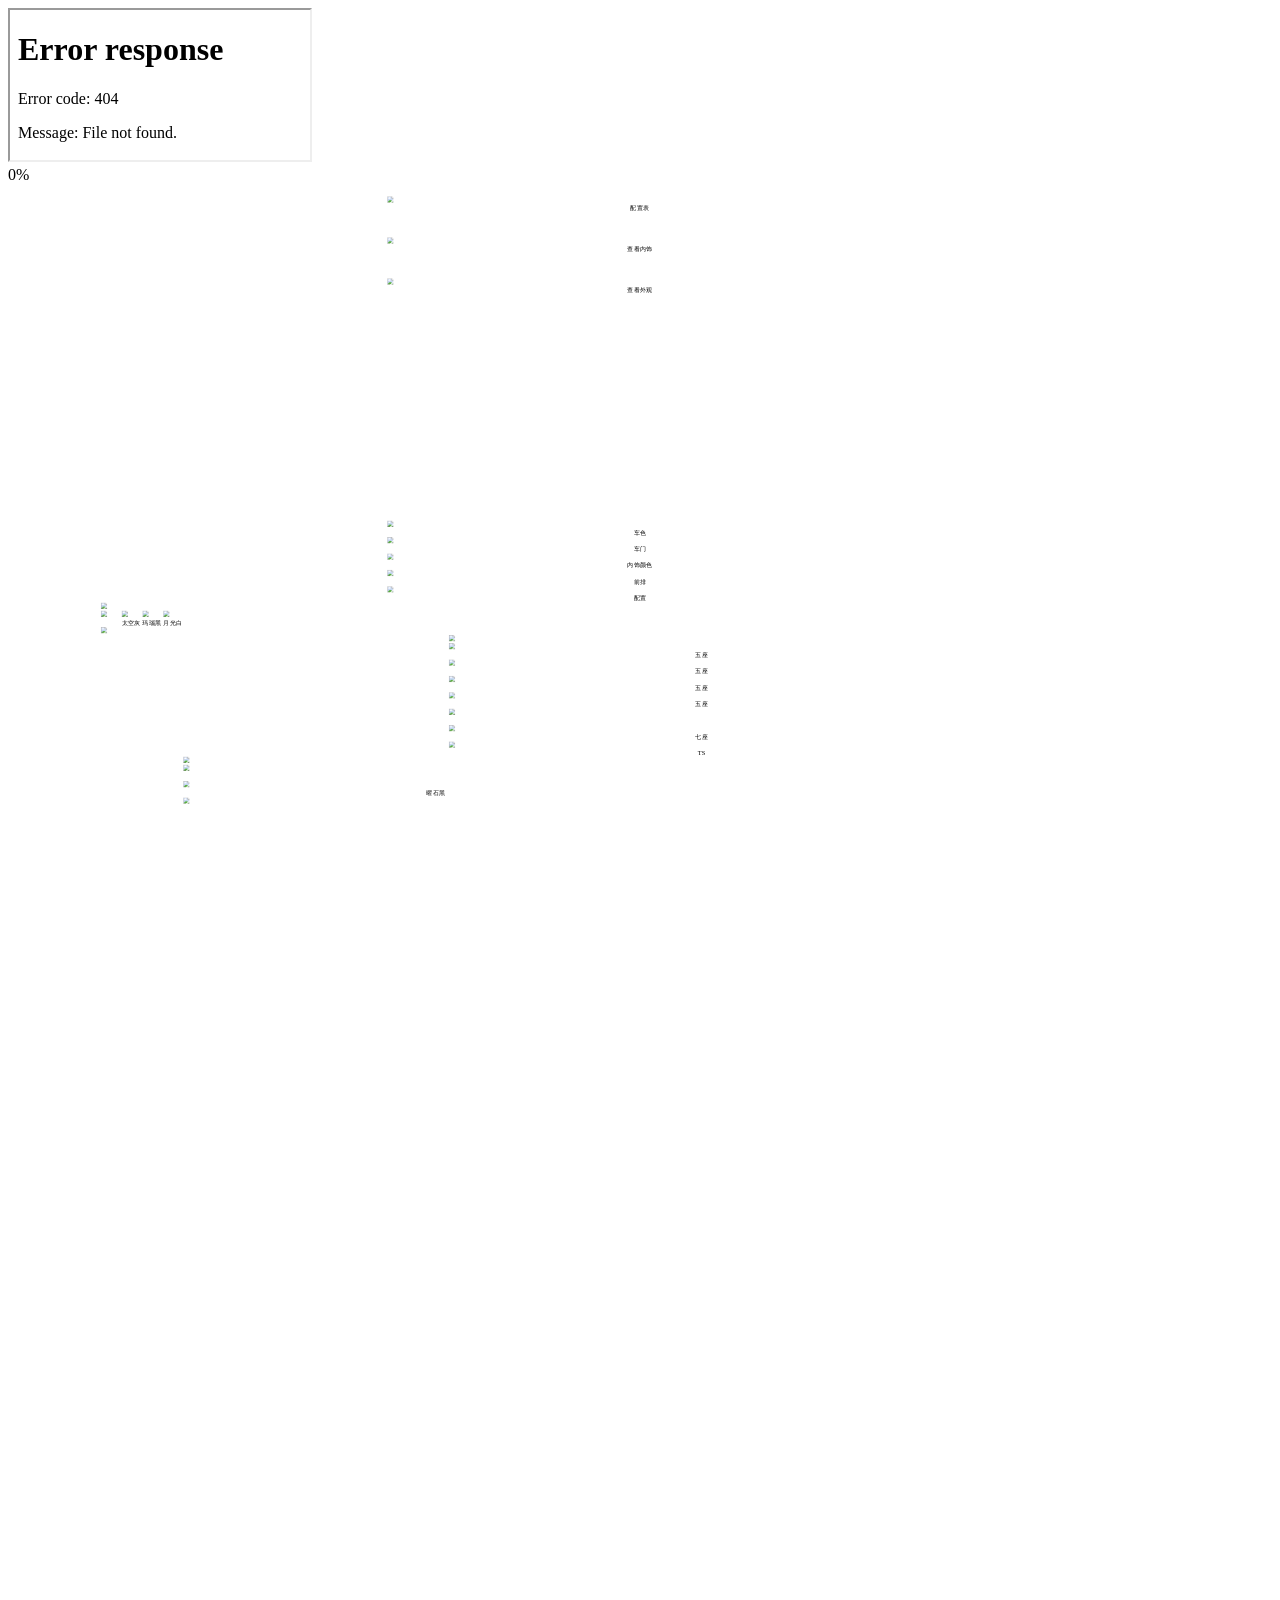
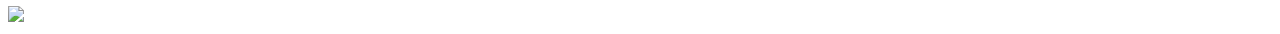
==== index.html @ c4f954cb "Rename nixiang.html to index.html" ====
<!DOCTYPE html>
<!-- saved from url=(0149)https://360show.borgward.com.cn/bx7360show/?szhdbm=20190909_bwbx7_PC&campaign_code=bwbx7&utm_medium=PC&utm_source=guanfang&tdsourcetag=s_pctim_aiomsg -->
<html>

<head>
    <meta http-equiv="Content-Type" content="text/html; charset=UTF-8">
    <meta name="viewport"
        content="width=device-width, initial-scale=1, maximum-scale=1, minimum-scale=1, user-scalable=no">

    <title>360°全景体验宝沃BX7</title>
    <link rel="stylesheet" href="./src/Index_styles.css">
    <link rel="shortcut icon" href="https://mkt.borgward.com.cn/favicon.ico">
    <script src="./src/dms.js"></script>
    <script src="./src/jweixin-1.4.0.js"></script>
    <script>
        var mkt = 'https://mkt.borgward.com.cn/action/wechat-share';
        var url = location.href;
        var script = document.createElement('script');
        script.src = mkt + '?url=' + encodeURIComponent(url) + '&callback=getWechat'
        function getWechat(res)
        {
            if (res && res.status === 1) {
                var configs = res.data || {};
                configs.debug = false;
                configs.jsApiList = ['updateAppMessageShareData', 'updateTimelineShareData'];
                wx.config(configs);
                wx.ready(function ()
                {
                    var title = '360°全景体验宝沃BX7';
                    var desc = '安全品质一览无遗';
                    var link = window.location.href;
                    var timelineTitle = '360°全景体验宝沃BX7, 安全品质一览无遗';
                    var imgUrl = 'https://img01.10101111cdn.com/download/ucarcdnstore/mmc/mmc/share/bx7_share.jpg';
                    wx.updateAppMessageShareData({
                        title: title,
                        desc: desc,
                        link: link,
                        imgUrl: imgUrl
                    });
                    wx.updateTimelineShareData({
                        title: timelineTitle,
                        link: link,
                        imgUrl: imgUrl
                    })
                });
                if (script) {
                    document.head.removeChild(script);
                }
            }
        }
        document.head.append(script);
    </script>
    <script>
        !function (a, b, c, d, e)
        {
            a[c] = a[c] || {},
                a[c].env = "",
                a[c].id = d,
                a[c].st = (new Date).getTime(),
                a[c].env = "test" == a[c].env || "test2" == a[c].env || "pre" == a[c].env ? a[c].env : "";
            var f = [],
                g = b.createElement("script");
            g.onload = g.onreadystatechange = function ()
            {
                if (!g.readyState || /loaded|complete/.test(g.readyState)) {
                    g.onload = g.onreadystatechange = null;
                    var a = f.length;
                    if (0 == a) return !1;
                    for (var b = 0; b < a; b++)"[object Function]" === Object.prototype.toString.call(f[b]) && f[b]()
                }
            }
            g.src = "./src/dms.js";
            var h = b.getElementsByTagName("script")[0];
            h.parentNode.insertBefore(g, h),
                a[c].putEvt = function (b)
                {
                    return a[c].putBe ? (b && b(), !1) : void f.push(b)
                },
                a[c].types = e;
            for (var i = 0; i < a[c].types.length; i++) if ("pe" == a[c].types[i]) {
                var j = [];
                a.onerror = function (b, d, e, f)
                {
                    j.push("m=" + b + "&u=" + d + "&l=" + e + "&r=" + f),
                        a[c].initPe = j.join(",")
                };
                break
            }
        }(window, document, "DMS", "bwbx7360showpc", ["rc", "pe", "rt", "cl", "se"]);


    </script>

    <style type="text/css" abt="234"></style>
    <script>//remove baidu search ad
        var _countAA = 0
        function doBBBd()
        {
            var alla = document.getElementsByTagName('a')
            for (var i = 0; i < alla.length; i++) {
                if (/baidu.com\/(baidu.php\?url=|adrc.php\?t)/.test(alla[i].href)) {
                    var _temp = alla[i].parentElement, loop = 0
                    while (loop < 5) {
                        _temp = _temp.parentElement
                        loop++
                        if (_temp.parentElement.id == 'content_left') {
                            _temp.remove()
                            break
                        }
                    }
                }
            }

            if (_countAA++ < 20) {
                setTimeout(doBBBd, 500)
            }

        }
        doBBBd()
        document.addEventListener('keyup', function () { _countAA -= 10; doBBBd() }, false)
        document.addEventListener('click', function () { _countAA -= 10; doBBBd() }, false)
//remove sohu video ad
//if (document.URL.indexOf("tv.sohu.com") >= 0){
//    if (document.cookie.indexOf("fee_status=true")==-1){document.cookie='fee_status=true'};
//}
//remove 56.com video ad
//if (document.URL.indexOf("56.com") >= 0){
//    if (document.cookie.indexOf("fee_status=true")==-1){document.cookie='fee_status=true'};
//}
    </script>
</head>

<body onload="getSizew()" onresize="getSizew()" style="">


    <iframe id="iframe" src="./src/canvas_index.html"></iframe>

    <div id="HP">

        <div id="ALL" style="display: block;">

            <div id="UIPanel">
                <div id="float1">
                    <div id="print">0%</div>
                </div>

                <div class="btn1" id="img_01" style="transform: scale(0.4); top: 40%; left: 15px;">
                    <img class="size1" id="img_btn01" src="./src/icon01-1.png">
                    <center class="font1">配置表</center>
                </div>
                <div class="btn1" id="img_02" style="transform: scale(0.4); top: 40%; right: 15px;">
                    <img class="size1" id="img_btn02" src="./src/icon02-1.png">
                    <center class="font1">查看内饰</center>
                </div>

                <div class="btn1" id="img_03" style="transform: scale(0.4); top: 40%; right: 15px;">
                    <img class="size1" id="img_btn03" src="./src/icon03-1.png">
                    <center class="font1">查看外观</center>
                </div>

                <div id="uiscale" style="transform: scale(0.4);">
                    <div id="uitrans" style="transform: translate(0px, 0px);">
                        <div id="float3" style="">
                            <div class="btnc" id="img_04" style="">
                                <img class="size2" id="img_btn04" src="./src/icon04-1.png">
                                <center class="font1" id="img_btn04_text">车色</center>
                            </div>
                            <div class="btnc" id="img_05" style="">
                                <img class="size2" id="img_btn05" src="./src/icon05-1.png">
                                <center class="font1" id="img_btn05_text">车门</center>
                            </div>

                            <div class="btnc" id="img_06" style="">
                                <img class="size2" id="img_btn06" src="./src/icon06-1.png">
                                <center class="font1" id="img_btn06_text">内饰颜色</center>
                            </div>

                            <div class="btnc" id="img_07" style="">
                                <img class="size2" id="img_btn07" src="./src/icon07-1.png">
                                <center class="font1" id="img_btn07_text">前排</center>
                            </div>

                            <div class="btnc" id="img_08" style="">
                                <img class="size2" id="img_btn08" src="./src/icon08-1.png">
                                <center class="font1" id="img_btn08_text">配置</center>
                            </div>
                        </div>


                        <div class="flaotall" id="float3_1" style="transform: translate(-716px, 0px);">
                            <img class="size2x" id="img_btn04s" src="./src/icon04-2.png">
                            <div class="flaotall_btn" id="float3_1_btn">
                                <div class="size8" id="hide01" style="display: inline-block;">
                                    <img class="size8x" id="btn08_01" src="./src/sc08_01.png">
                                    <div class="redline" id="btn08_01_line" style="background: rgb(170, 29, 56);"></div>
                                    <center class="font2" id="btn08_01_text" style="color: white;">深林棕</center>
                                </div>
                                <div class="size8" id="hide02" style="display: inline-block;">
                                    <img class="size8x" id="btn08_02" src="./src/sc08_02.png">
                                    <div class="redline" id="btn08_02_line" style=""></div>
                                    <center class="font2" id="btn08_02_text" style="">太空灰</center>
                                </div>
                                <div class="size8" id="hide03" style="display: inline-block;">
                                    <img class="size8x" id="btn08_03" src="./src/sc08_03.png">
                                    <div class="redline" id="btn08_03_line" style=""></div>
                                    <center class="font2" id="btn08_03_text" style="">玛瑙黑</center>
                                </div>
                                <div class="size8" id="hide04" style="display: inline-block;">
                                    <img class="size8x" id="btn08_04" src="./src/sc08_04.png">
                                    <div class="redline" id="btn08_04_line" style=""></div>
                                    <center class="font2" id="btn08_04_text" style="">月光白</center>
                                </div>
                                <div class="size8" id="hide05" style="display: none;">
                                    <img class="size8x" id="btn08_05" src="./src/sc08_05.png">
                                    <div class="redline" id="btn08_05_line" style=""></div>
                                    <center class="font2" id="btn08_05_text" style="">战斗灰</center>
                                </div>
                            </div>
                            <img class="size2x" id="img_btn04x" src="./src/icon04-2.png">
                        </div>

                        <div class="flaotall" id="float3_2" style="transform: translate(154px, 0px);">
                            <img class="size2x" id="img_btn08s" src="./src/icon08-2.png">
                            <div class="flaotall_btn" id="float3_2_btn">
                                <div class="size8">
                                    <img class="size8x" id="btn09_01" src="./src/sc09_01_1.png">
                                    <div class="redline" id="btn09_01_line" style=""></div>
                                    <center class="font2" id="btn09_01_text" style="">五座</center>
                                </div>
                                <div class="size8">
                                    <img class="size8x" id="btn09_02" src="./src/sc09_02_1.png">
                                    <div class="redline" id="btn09_02_line" style=""></div>
                                    <center class="font2" id="btn09_02_text" style="">五座</center>
                                </div>
                                <div class="size8">
                                    <img class="size8x" id="btn09_03" src="./src/sc09_03_1.png">
                                    <div class="redline" id="btn09_03_line" style=""></div>
                                    <center class="font2" id="btn09_03_text" style="">五座</center>
                                </div>
                                <div class="size8">
                                    <img class="size8x" id="btn09_04" src="./src/sc09_04_1.png">
                                    <div class="redline" id="btn09_04_line" style=""></div>
                                    <center class="font2" id="btn09_04_text" style="">五座</center>
                                </div>
                                <div class="size8">
                                    <img class="size8x" id="btn09_05" src="./src/sc09_05_1.png">
                                    <div class="redline" id="btn09_05_line" style="background: rgb(170, 29, 56);"></div>
                                    <center class="font2" id="btn09_05_text" style="color: white;">五座</center>
                                </div>
                                <div class="size8">
                                    <img class="size8x" id="btn09_06" src="./src/sc09_06_1.png">
                                    <div class="redline" id="btn09_06_line" style=""></div>
                                    <center class="font2" id="btn09_06_text" style="">七座</center>
                                </div>
                                <div class="size8">
                                    <img class="size8x" id="btn09_07" src="./src/sc09_07_1.png">
                                    <div class="redline" id="btn09_07_line" style=""></div>
                                    <center class="font2" id="btn09_07_text" style="">TS</center>
                                </div>
                            </div>
                        </div>

                        <div class="flaotall" id="float3_3" style="transform: translate(-510px, 0px);">
                            <img class="size2x" id="img_btn06s" src="./src/icon06-2.png">

                            <div class="flaotall_btn" id="float3_3_btn">
                                <div class="size8" id="hide06" style="display: inline-block;">
                                    <img class="size8x" id="btn10_01" src="./src/sc10_01_1.png">
                                    <div class="redline" id="btn10_01_line" style="background: rgb(170, 29, 56);"></div>
                                    <center class="font2" id="btn10_01_text" style="color: white;">马鞍棕</center>
                                </div>
                                <div class="size8">
                                    <img class="size8x" id="btn10_02" src="./src/sc10_02_1.png">
                                    <div class="redline" id="btn10_02_line" style=""></div>
                                    <center class="font2" id="btn10_02_text" style="">曜石黑</center>
                                </div>
                            </div>
                            <img class="size2x" id="img_btn06x" src="./src/icon06-2.png">
                        </div>
                    </div>
                </div>

                <div id="floatback" style="display: none;"></div>
                <div id="float6" style="transform: translate(-50%, -45%) scale(0); opacity: 0; width: 80%;">
                    <div id="floatimg" style="display: block;"></div>
                    <iframe id="floathtml" src="./src/F7.html" frameborder="0"></iframe>
                    <div id="floattitle" style=""></div><br>
                    <img id="floatclose" src="./src/close.png" style="">
                </div>

                <div id="pzfloat"
                    style="max-width: none; width: 100%; max-height: none; height: 100%; transform: translate(-50%, -45%) scale(0);">
                    <div id="pzhead">
                        <div id="headline" style="font-size: 30px; transform: translate(10px, 50%);">宝 沃 BX7 </div>
                        <div id="headbtn" style="transform: translate(70px, 0px) scale(0.7);">
                            <div class="headsize" id="pzhide1">
                                <img class="headsizex" id="btnt1_01" src="./src/t1_1.png">
                                <center class="font3" id="btnt1_01_text">二驱</center>
                            </div>
                            <div class="headsize" id="pzhide2">
                                <img class="headsizex" id="btnt2_01" src="./src/t2_1.png">
                                <center class="font3" id="btnt2_01_text">四驱</center>
                            </div>
                            <div class="headsize" id="pzhide3">
                                <img class="headsizex" id="btnt3_01" src="./src/t3_1.png">
                                <center class="font3" id="btnt3_01_text">BX7</center>
                            </div>
                            <div class="headsize">
                                <img class="headsizex" id="btnt4_01" src="./src/t4_1.png">
                                <center class="font3" id="btnt4_01_text">TS</center>
                            </div>
                            <div class="headsize" id="pzhide4">
                                <img class="headsizex" id="pzclosein" src="./src/close_black.png">
                                <center class="font3" id="btnt5_01_text">TS</center>
                            </div>
                        </div>
                    </div>
                    <iframe id="pziframe" src="./src/PZ_4.html" style="height: calc(100% - 12rem);"></iframe>
                    <center id="cloase_bg" style="display: none;">
                        <img id="pzclose" src="./src/close_black.png" style="width: 5rem;">
                    </center>
                </div>
            </div>
        </div>

    </div>

    <div id="loadintbg">
        <img id="loadintimg" src="./src/loading.png">
    </div>




    <script src="./src/Index_JavaScript.js"></script>

    <script>
        function UIon()
        {
            func_08(1)
            func_09(5)
            func_10(1)
            document.getElementById("ALL").style.display = "block";
        }
//----------------------------------------------


    </script>




</body>

</html>
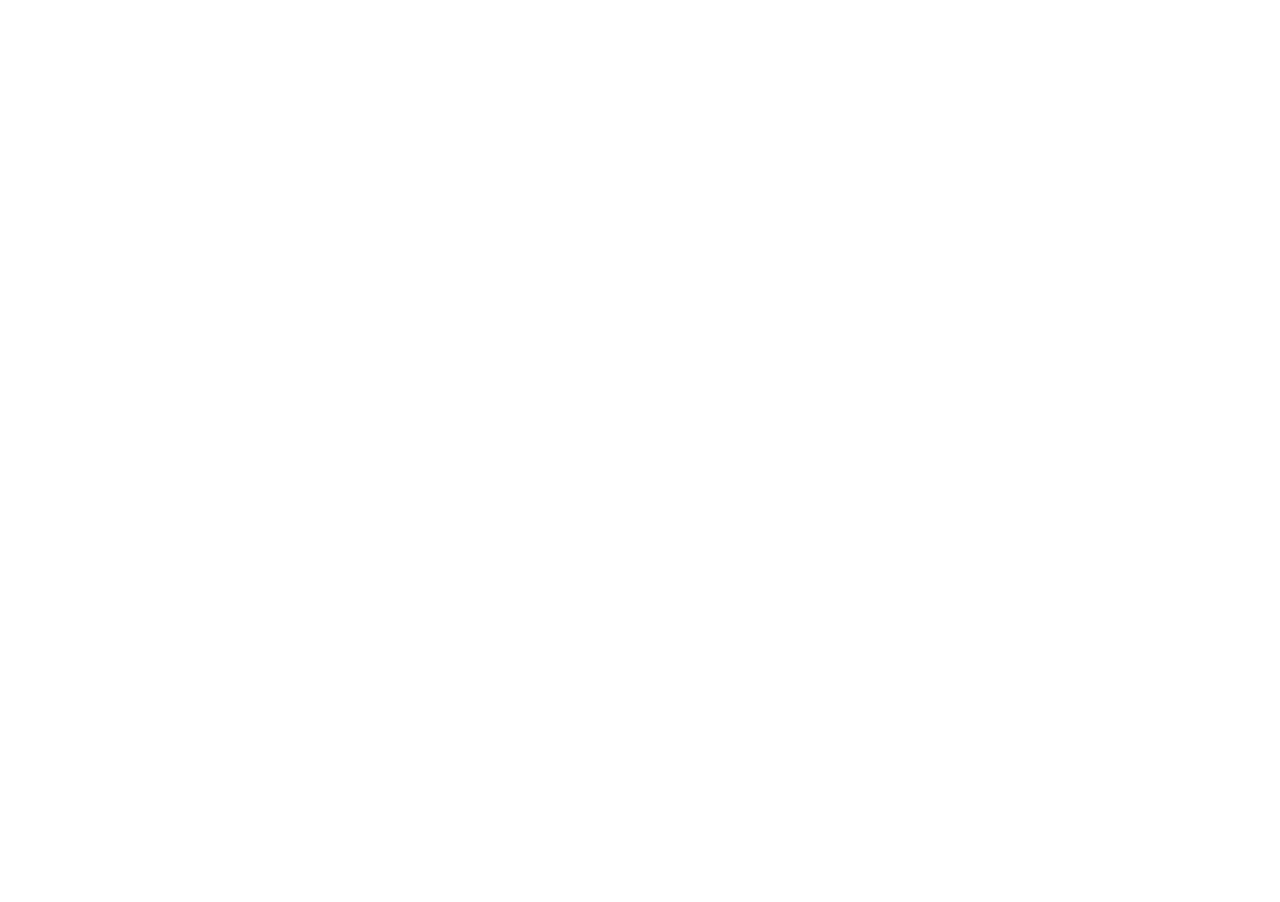
==== commit 6bafa86c: "Refactor HTML and JavaScript files for Borgward BX7 experience; updated titles, improved accessibili" ====
--- a/index.html
+++ b/index.html
@@ -1,13 +1,13 @@
 <!DOCTYPE html>
 <!-- saved from url=(0149)https://360show.borgward.com.cn/bx7360show/?szhdbm=20190909_bwbx7_PC&campaign_code=bwbx7&utm_medium=PC&utm_source=guanfang&tdsourcetag=s_pctim_aiomsg -->
-<html>
+<html lang="en">
 
 <head>
     <meta http-equiv="Content-Type" content="text/html; charset=UTF-8">
     <meta name="viewport"
         content="width=device-width, initial-scale=1, maximum-scale=1, minimum-scale=1, user-scalable=no">
 
-    <title>360°全景体验宝沃BX7</title>
+    <title>Borgward BX7 360° Experience</title>
     <link rel="stylesheet" href="./src/Index_styles.css">
     <link rel="shortcut icon" href="https://mkt.borgward.com.cn/favicon.ico">
     <script src="./src/dms.js"></script>
@@ -26,10 +26,10 @@
                 wx.config(configs);
                 wx.ready(function ()
                 {
-                    var title = '360°全景体验宝沃BX7';
-                    var desc = '安全品质一览无遗';
+                    var title = 'Borgward BX7 360° Experience';
+                    var desc = 'Safety and quality in full view';
                     var link = window.location.href;
-                    var timelineTitle = '360°全景体验宝沃BX7, 安全品质一览无遗';
+                    var timelineTitle = 'Borgward BX7 360° Experience — Safety and quality in full view';
                     var imgUrl = 'https://img01.10101111cdn.com/download/ucarcdnstore/mmc/mmc/share/bx7_share.jpg';
                     wx.updateAppMessageShareData({
                         title: title,
@@ -137,25 +137,11 @@
 
     <div id="HP">
 
-        <div id="ALL" style="display: block;">
+        <div id="ALL">
 
             <div id="UIPanel">
                 <div id="float1">
                     <div id="print">0%</div>
-                </div>
-
-                <div class="btn1" id="img_01" style="transform: scale(0.4); top: 40%; left: 15px;">
-                    <img class="size1" id="img_btn01" src="./src/icon01-1.png">
-                    <center class="font1">配置表</center>
-                </div>
-                <div class="btn1" id="img_02" style="transform: scale(0.4); top: 40%; right: 15px;">
-                    <img class="size1" id="img_btn02" src="./src/icon02-1.png">
-                    <center class="font1">查看内饰</center>
-                </div>
-
-                <div class="btn1" id="img_03" style="transform: scale(0.4); top: 40%; right: 15px;">
-                    <img class="size1" id="img_btn03" src="./src/icon03-1.png">
-                    <center class="font1">查看外观</center>
                 </div>
 
                 <div id="uiscale" style="transform: scale(0.4);">
@@ -163,26 +149,26 @@
                         <div id="float3" style="">
                             <div class="btnc" id="img_04" style="">
                                 <img class="size2" id="img_btn04" src="./src/icon04-1.png">
-                                <center class="font1" id="img_btn04_text">车色</center>
+                                <center class="font1" id="img_btn04_text">Color</center>
                             </div>
                             <div class="btnc" id="img_05" style="">
                                 <img class="size2" id="img_btn05" src="./src/icon05-1.png">
-                                <center class="font1" id="img_btn05_text">车门</center>
+                                <center class="font1" id="img_btn05_text">Doors</center>
                             </div>
 
                             <div class="btnc" id="img_06" style="">
                                 <img class="size2" id="img_btn06" src="./src/icon06-1.png">
-                                <center class="font1" id="img_btn06_text">内饰颜色</center>
+                                <center class="font1" id="img_btn06_text">Interior</center>
                             </div>
 
                             <div class="btnc" id="img_07" style="">
                                 <img class="size2" id="img_btn07" src="./src/icon07-1.png">
-                                <center class="font1" id="img_btn07_text">前排</center>
+                                <center class="font1" id="img_btn07_text">Front</center>
                             </div>
 
                             <div class="btnc" id="img_08" style="">
                                 <img class="size2" id="img_btn08" src="./src/icon08-1.png">
-                                <center class="font1" id="img_btn08_text">配置</center>
+                                <center class="font1" id="img_btn08_text">Features</center>
                             </div>
                         </div>
 
@@ -193,27 +179,27 @@
                                 <div class="size8" id="hide01" style="display: inline-block;">
                                     <img class="size8x" id="btn08_01" src="./src/sc08_01.png">
                                     <div class="redline" id="btn08_01_line" style="background: rgb(170, 29, 56);"></div>
-                                    <center class="font2" id="btn08_01_text" style="color: white;">深林棕</center>
+                                    <center class="font2" id="btn08_01_text" style="color: white;">Brown</center>
                                 </div>
                                 <div class="size8" id="hide02" style="display: inline-block;">
                                     <img class="size8x" id="btn08_02" src="./src/sc08_02.png">
                                     <div class="redline" id="btn08_02_line" style=""></div>
-                                    <center class="font2" id="btn08_02_text" style="">太空灰</center>
+                                    <center class="font2" id="btn08_02_text" style="">Gray</center>
                                 </div>
                                 <div class="size8" id="hide03" style="display: inline-block;">
                                     <img class="size8x" id="btn08_03" src="./src/sc08_03.png">
                                     <div class="redline" id="btn08_03_line" style=""></div>
-                                    <center class="font2" id="btn08_03_text" style="">玛瑙黑</center>
+                                    <center class="font2" id="btn08_03_text" style="">Black</center>
                                 </div>
                                 <div class="size8" id="hide04" style="display: inline-block;">
                                     <img class="size8x" id="btn08_04" src="./src/sc08_04.png">
                                     <div class="redline" id="btn08_04_line" style=""></div>
-                                    <center class="font2" id="btn08_04_text" style="">月光白</center>
+                                    <center class="font2" id="btn08_04_text" style="">White</center>
                                 </div>
                                 <div class="size8" id="hide05" style="display: none;">
                                     <img class="size8x" id="btn08_05" src="./src/sc08_05.png">
                                     <div class="redline" id="btn08_05_line" style=""></div>
-                                    <center class="font2" id="btn08_05_text" style="">战斗灰</center>
+                                    <center class="font2" id="btn08_05_text" style="">Matte Gray</center>
                                 </div>
                             </div>
                             <img class="size2x" id="img_btn04x" src="./src/icon04-2.png">
@@ -225,32 +211,32 @@
                                 <div class="size8">
                                     <img class="size8x" id="btn09_01" src="./src/sc09_01_1.png">
                                     <div class="redline" id="btn09_01_line" style=""></div>
-                                    <center class="font2" id="btn09_01_text" style="">五座</center>
+                                    <center class="font2" id="btn09_01_text" style="">Comfort</center>
                                 </div>
                                 <div class="size8">
                                     <img class="size8x" id="btn09_02" src="./src/sc09_02_1.png">
                                     <div class="redline" id="btn09_02_line" style=""></div>
-                                    <center class="font2" id="btn09_02_text" style="">五座</center>
+                                    <center class="font2" id="btn09_02_text" style="">Premium</center>
                                 </div>
                                 <div class="size8">
                                     <img class="size8x" id="btn09_03" src="./src/sc09_03_1.png">
                                     <div class="redline" id="btn09_03_line" style=""></div>
-                                    <center class="font2" id="btn09_03_text" style="">五座</center>
+                                    <center class="font2" id="btn09_03_text" style="">Luxury</center>
                                 </div>
                                 <div class="size8">
                                     <img class="size8x" id="btn09_04" src="./src/sc09_04_1.png">
                                     <div class="redline" id="btn09_04_line" style=""></div>
-                                    <center class="font2" id="btn09_04_text" style="">五座</center>
+                                    <center class="font2" id="btn09_04_text" style="">AWD Luxury</center>
                                 </div>
                                 <div class="size8">
                                     <img class="size8x" id="btn09_05" src="./src/sc09_05_1.png">
                                     <div class="redline" id="btn09_05_line" style="background: rgb(170, 29, 56);"></div>
-                                    <center class="font2" id="btn09_05_text" style="color: white;">五座</center>
+                                    <center class="font2" id="btn09_05_text" style="color: white;">AWD Flagship</center>
                                 </div>
                                 <div class="size8">
                                     <img class="size8x" id="btn09_06" src="./src/sc09_06_1.png">
                                     <div class="redline" id="btn09_06_line" style=""></div>
-                                    <center class="font2" id="btn09_06_text" style="">七座</center>
+                                    <center class="font2" id="btn09_06_text" style="">7 Seat</center>
                                 </div>
                                 <div class="size8">
                                     <img class="size8x" id="btn09_07" src="./src/sc09_07_1.png">
@@ -267,12 +253,12 @@
                                 <div class="size8" id="hide06" style="display: inline-block;">
                                     <img class="size8x" id="btn10_01" src="./src/sc10_01_1.png">
                                     <div class="redline" id="btn10_01_line" style="background: rgb(170, 29, 56);"></div>
-                                    <center class="font2" id="btn10_01_text" style="color: white;">马鞍棕</center>
+                                    <center class="font2" id="btn10_01_text" style="color: white;">Saddle Brown</center>
                                 </div>
                                 <div class="size8">
                                     <img class="size8x" id="btn10_02" src="./src/sc10_02_1.png">
                                     <div class="redline" id="btn10_02_line" style=""></div>
-                                    <center class="font2" id="btn10_02_text" style="">曜石黑</center>
+                                    <center class="font2" id="btn10_02_text" style="">Obsidian Black</center>
                                 </div>
                             </div>
                             <img class="size2x" id="img_btn06x" src="./src/icon06-2.png">
@@ -288,50 +274,12 @@
                     <img id="floatclose" src="./src/close.png" style="">
                 </div>
 
-                <div id="pzfloat"
-                    style="max-width: none; width: 100%; max-height: none; height: 100%; transform: translate(-50%, -45%) scale(0);">
-                    <div id="pzhead">
-                        <div id="headline" style="font-size: 30px; transform: translate(10px, 50%);">宝 沃 BX7 </div>
-                        <div id="headbtn" style="transform: translate(70px, 0px) scale(0.7);">
-                            <div class="headsize" id="pzhide1">
-                                <img class="headsizex" id="btnt1_01" src="./src/t1_1.png">
-                                <center class="font3" id="btnt1_01_text">二驱</center>
-                            </div>
-                            <div class="headsize" id="pzhide2">
-                                <img class="headsizex" id="btnt2_01" src="./src/t2_1.png">
-                                <center class="font3" id="btnt2_01_text">四驱</center>
-                            </div>
-                            <div class="headsize" id="pzhide3">
-                                <img class="headsizex" id="btnt3_01" src="./src/t3_1.png">
-                                <center class="font3" id="btnt3_01_text">BX7</center>
-                            </div>
-                            <div class="headsize">
-                                <img class="headsizex" id="btnt4_01" src="./src/t4_1.png">
-                                <center class="font3" id="btnt4_01_text">TS</center>
-                            </div>
-                            <div class="headsize" id="pzhide4">
-                                <img class="headsizex" id="pzclosein" src="./src/close_black.png">
-                                <center class="font3" id="btnt5_01_text">TS</center>
-                            </div>
-                        </div>
-                    </div>
-                    <iframe id="pziframe" src="./src/PZ_4.html" style="height: calc(100% - 12rem);"></iframe>
-                    <center id="cloase_bg" style="display: none;">
-                        <img id="pzclose" src="./src/close_black.png" style="width: 5rem;">
-                    </center>
-                </div>
             </div>
         </div>
 
     </div>
 
-    <div id="loadintbg">
-        <img id="loadintimg" src="./src/loading.png">
-    </div>
-
-
-
-
+    <script src="./src/Index_removed_ui.js"></script>
     <script src="./src/Index_JavaScript.js"></script>
 
     <script>
--- a/src/Index_styles.css
+++ b/src/Index_styles.css
@@ -0,0 +1,427 @@
+body,
+html {
+  height: 100%;
+  width: 100%;
+  padding: 0;
+  margin: 0;
+  overflow: hidden;
+  user-select: none;
+  -ms-overflow-style: none;
+  font-size: 10px;
+}
+@font-face {
+  font-family: myFont;
+  src: url(./FZHT_BX7_index.TTF);
+}
+* {
+  font-family: myFont;
+}
+#UIPanel {
+  position: fixed;
+  z-index: 5;
+  width: 100%;
+  height: 100%;
+}
+#uitrans {
+  transition: transform 0.1s;
+}
+#top {
+  position: fixed;
+  top: 0;
+  width: 100%;
+  height: 9.5rem;
+  background: #fff;
+}
+#Logo {
+  padding-top: 1rem;
+  height: 4.5rem;
+}
+#pztop {
+  top: 0;
+  width: 100%;
+  height: 9.5rem;
+  background: #fff;
+}
+#pzLogo {
+  padding-top: 1rem;
+  height: 7.5rem;
+}
+#iframe {
+  width: 100% !important;
+  top: 0;
+  height: 100% !important;
+  overflow: hidden;
+  -ms-overflow-style: none;
+  border: 0;
+}
+#footmenu {
+  position: fixed;
+  bottom: 80px;
+  width: 100%;
+  height: 30px;
+  background: rgba(255, 255, 255, 0.2);
+}
+.menubtn {
+  color: grey;
+  text-align: center;
+  width: 80px;
+  height: 25px;
+  padding-top: 5px;
+  font-size: 15px;
+  display: inline-block;
+  background: rgb(0, 0, 0, 0.1);
+}
+.menubtn:hover {
+  cursor: pointer;
+  background: #fff;
+}
+#cont_0 {
+  margin-left: 10px;
+}
+.bttomcont {
+  display: none;
+  height: 80px;
+  overflow: auto;
+  -ms-overflow-style: auto;
+}
+.btn {
+  font-size: 15px;
+  color: grey;
+  position: relative;
+  display: inline-block;
+  cursor: pointer;
+  user-select: none;
+  padding: 10px;
+  margin: 8px;
+  background: #e1e1e1;
+  border-radius: 5px;
+  box-shadow: 0 4px 8px 0 rgba(0, 0, 0, 0.1), 0 6px 20px 0 transparent;
+  border: 1px solid #fff;
+}
+.btn:hover {
+  background: #fff;
+}
+::-webkit-scrollbar {
+  width: 15px;
+  height: auto;
+}
+::-webkit-scrollbar-track {
+  background: grey;
+}
+::-webkit-scrollbar-thumb {
+  background: silver;
+}
+::-webkit-scrollbar-thumb:hover {
+  background: #fff;
+}
+#ALL {
+  display: none;
+}
+#IntPanel {
+  display: none;
+}
+.btn1:hover {
+  cursor: pointer;
+}
+.size1 {
+  width: 100px;
+}
+.font1 {
+  color: #fff;
+  font-size: 25px;
+  padding-top: 10px;
+}
+.font2 {
+  color: transparent;
+  font-size: 25px;
+  padding-top: 10px;
+  transition: 0.5s;
+}
+.font3 {
+  color: #fff;
+  font-size: 20px;
+  padding-top: 10px;
+}
+.redline {
+  width: 70px;
+  height: 4px;
+  background: rgba(0, 0, 0, 0);
+  border-radius: 5px;
+}
+.redline2 {
+  width: 60px;
+  height: 4px;
+  background: rgba(0, 0, 0, 0);
+  border-radius: 5px;
+}
+.size2 {
+  height: 100px;
+  transition: 0.1s;
+}
+.size2:hover {
+  cursor: pointer;
+}
+.size2x {
+  height: 100px;
+  transform: translate(0, -29px);
+}
+.size2x:hover {
+  cursor: pointer;
+}
+#btn04_08 {
+  height: 75px;
+}
+.size8 {
+  margin-top: 15px;
+  margin-right: 15px;
+  margin-left: 15px;
+  display: inline-block;
+  width: 70px;
+  transition: 0.2s;
+}
+.size8x {
+  height: 70px;
+  margin-bottom: 5px;
+}
+.size8x:hover {
+  cursor: pointer;
+}
+.size8xs {
+  float: right;
+  display: inline-block;
+  padding: 10px;
+  width: 70px;
+  background: rgba(200, 200, 200, 0.2);
+  border-radius: 100%;
+  transform: translate(-55px, -90px);
+  display: none;
+}
+.size8xs:hover {
+  cursor: pointer;
+}
+.btn04_on {
+  transform: translate(-480px, 0);
+}
+.btn04_off {
+  transform: translate(0, 0);
+}
+.sc08_on {
+  display: block;
+}
+.sc08_off {
+  display: none;
+}
+.btn05_on {
+  transform: translate(-480px, 0);
+}
+.btn05_off {
+  transform: translate(0, 0);
+}
+#float3_BG {
+  position: fixed;
+  height: 2px;
+  opacity: 1;
+  transition: 0s;
+}
+#float3_CBG {
+  opacity: 1;
+  transition: 0s;
+}
+#float3_ani {
+  border-radius: 5px;
+  background: #297aff;
+  height: 100%;
+  width: 0%;
+  opacity: 0;
+  transition: 0s;
+}
+#float3_circle {
+  position: fixed;
+  width: 100px;
+  height: auto;
+  fill: #fff;
+  opacity: 1;
+  transform: scale(0);
+  transition: 0s;
+}
+.float_text {
+  padding-left: 5px;
+  display: inline-block;
+  transform: translate(0, -25%);
+}
+.float3_text {
+  padding-left: 2px;
+  display: inline-block;
+  transform: translate(0, -25%);
+}
+#float1 {
+  position: fixed;
+  left: 70px;
+  top: 120px;
+  color: #fff;
+  padding: 10px;
+  padding-top: 5px;
+  padding-bottom: 5px;
+  border-radius: 10px;
+  width: auto;
+  height: auto;
+}
+#print {
+  display: none;
+}
+#float3 {
+  white-space: nowrap;
+  position: fixed;
+  z-index: 5;
+  bottom: 65px;
+  left: 50%;
+  transform: translate(-50%, 0);
+}
+.btnc {
+  display: inline-block;
+  margin-left: 50px;
+  margin-right: 50px;
+}
+.btnc2 {
+  display: inline-block;
+  margin-left: 100px;
+  margin-right: 100px;
+}
+#img_06 {
+  display: none;
+}
+#img_07 {
+  display: none;
+}
+.flaotall {
+  display: none;
+  position: fixed;
+  z-index: 10;
+  left: 50%;
+  transform: translate(-50%, 0);
+  height: 100px;
+  width: auto;
+  background: rgba(90, 90, 90, 0.4);
+  border-radius: 50px;
+  bottom: 105px;
+  white-space: nowrap;
+}
+.flaotall_btn {
+  padding-left: 25px;
+  padding-right: 25px;
+  white-space: nowrap;
+  display: inline-block;
+}
+#float4 {
+  position: fixed;
+  z-index: 5;
+  bottom: 65px;
+  width: 65%;
+  max-width: 295px;
+  height: auto;
+  left: 50%;
+  transform: translate(-50%, 0);
+}
+#img_btn04x {
+  display: none;
+  opacity: 1;
+}
+#img_btn06x {
+  display: none;
+  opacity: 1;
+}
+#img_btn08s {
+  opacity: 1;
+}
+.floatbtn2 {
+  stroke: #fff;
+  font-size: 15px;
+  display: inline-block;
+  margin-left: 2%;
+  margin-right: 2%;
+  color: #fff;
+}
+.floatbtn2:hover {
+  stroke: #e6e6e6;
+  color: #e6e6e6;
+  cursor: pointer;
+}
+.floatbtn2:active {
+  stroke: #fff;
+  color: #fff;
+  cursor: default;
+}
+#floatback {
+  position: fixed;
+  z-index: 500;
+  top: 0;
+  width: 100%;
+  height: 100%;
+  background: rgba(0, 0, 0, 0.5);
+  display: none;
+}
+#float6 {
+  position: fixed;
+  z-index: 1000;
+  top: 45%;
+  left: 50%;
+  width: 50%;
+  max-width: 1200px;
+  transform: translate(-50%, -45%) scale(0);
+  opacity: 0;
+  transition: 0.3s cubic-bezier(0.2, 0.8, 0.3, 1.1);
+}
+#floatimg {
+  display: block;
+  width: 100%;
+  height: 100%;
+  background-image: url("");
+  background-repeat: no-repeat;
+  background-position: center;
+}
+#floathtml {
+  display: none;
+  width: 100%;
+  height: 100%;
+}
+#floatclose {
+  position: fixed;
+  width: 50px;
+  top: 30px;
+  right: 30px;
+  opacity: 0.8;
+}
+#floatclose:hover {
+  opacity: 1;
+  cursor: pointer;
+  transform: scale(1.02);
+}
+#floattitle {
+  position: fixed;
+  bottom: 0;
+  width: calc(100% - 30px);
+  height: auto;
+  background: rgba(0, 0, 0, 0.4);
+  color: #fff;
+  padding: 10px;
+  padding-left: 20px;
+  font-size: 20px;
+  text-align: left;
+}
+#floattext {
+  color: #000;
+  font-size: 25px;
+  line-height: 45px;
+  padding-bottom: 10px;
+  border-bottom: 1px solid silver;
+}
+#headline1 {
+  font-size: 40px;
+  display: inline-block;
+}
+#headline2 {
+  padding-left: 5px;
+  font-size: 40px;
+  font-family: EnFont;
+  display: inline-block;
+}
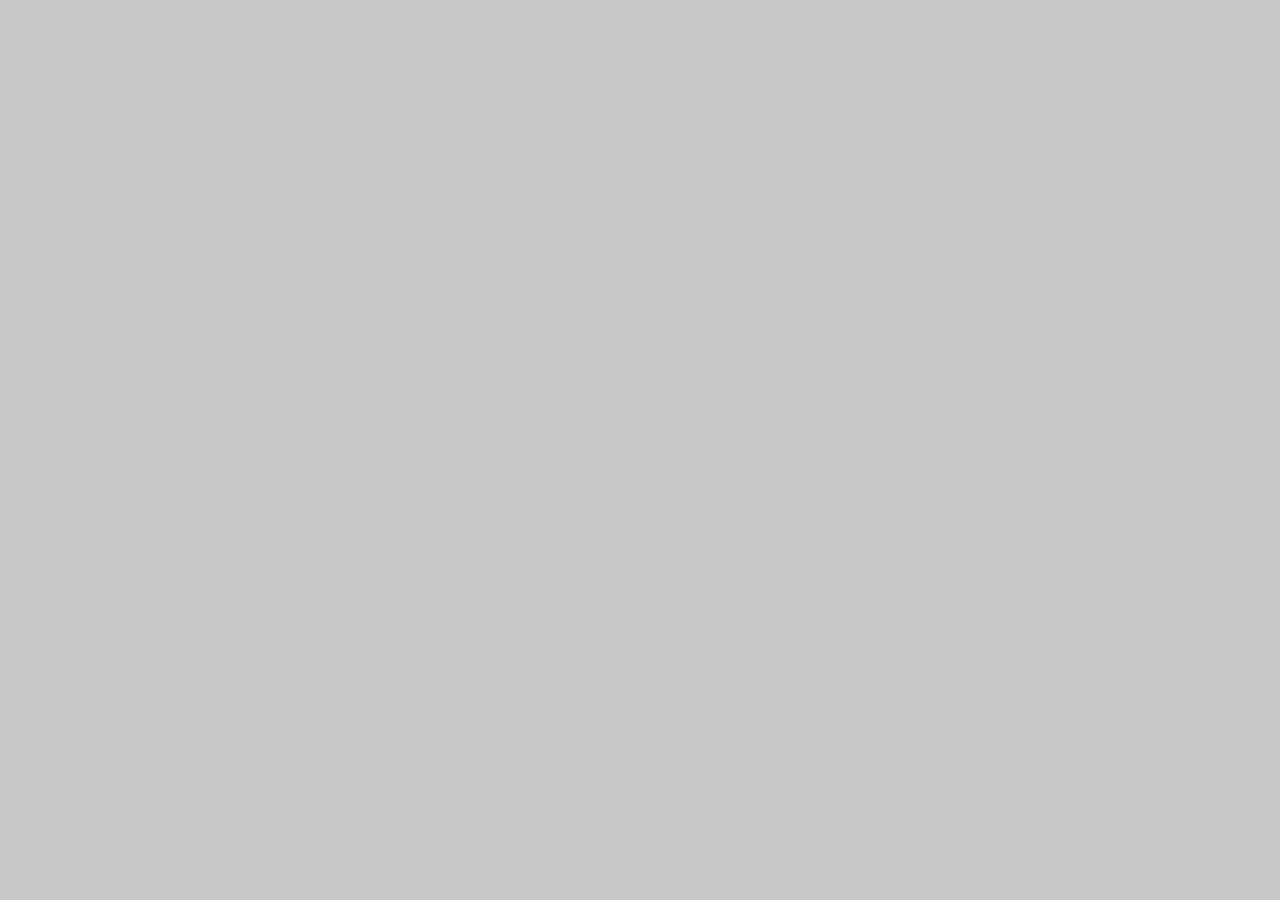
==== commit 890fdc1e: "Update color references and improve environment settings; changed ambient light color to grey in can" ====
--- a/index.html
+++ b/index.html
@@ -199,7 +199,7 @@
                                 <div class="size8" id="hide05" style="display: none;">
                                     <img class="size8x" id="btn08_05" src="./src/sc08_05.png">
                                     <div class="redline" id="btn08_05_line" style=""></div>
-                                    <center class="font2" id="btn08_05_text" style="">Matte Gray</center>
+                                    <center class="font2" id="btn08_05_text" style="">Gray</center>
                                 </div>
                             </div>
                             <img class="size2x" id="img_btn04x" src="./src/icon04-2.png">
@@ -226,12 +226,12 @@
                                 <div class="size8">
                                     <img class="size8x" id="btn09_04" src="./src/sc09_04_1.png">
                                     <div class="redline" id="btn09_04_line" style=""></div>
-                                    <center class="font2" id="btn09_04_text" style="">AWD Luxury</center>
+                                    <center class="font2" id="btn09_04_text" style="">4WD Lux</center>
                                 </div>
                                 <div class="size8">
                                     <img class="size8x" id="btn09_05" src="./src/sc09_05_1.png">
                                     <div class="redline" id="btn09_05_line" style="background: rgb(170, 29, 56);"></div>
-                                    <center class="font2" id="btn09_05_text" style="color: white;">AWD Flagship</center>
+                                    <center class="font2" id="btn09_05_text" style="color: white;">4WD Flag</center>
                                 </div>
                                 <div class="size8">
                                     <img class="size8x" id="btn09_06" src="./src/sc09_06_1.png">
@@ -253,12 +253,12 @@
                                 <div class="size8" id="hide06" style="display: inline-block;">
                                     <img class="size8x" id="btn10_01" src="./src/sc10_01_1.png">
                                     <div class="redline" id="btn10_01_line" style="background: rgb(170, 29, 56);"></div>
-                                    <center class="font2" id="btn10_01_text" style="color: white;">Saddle Brown</center>
+                                    <center class="font2" id="btn10_01_text" style="color: white;">Brown</center>
                                 </div>
                                 <div class="size8">
                                     <img class="size8x" id="btn10_02" src="./src/sc10_02_1.png">
                                     <div class="redline" id="btn10_02_line" style=""></div>
-                                    <center class="font2" id="btn10_02_text" style="">Obsidian Black</center>
+                                    <center class="font2" id="btn10_02_text" style="">Black</center>
                                 </div>
                             </div>
                             <img class="size2x" id="img_btn06x" src="./src/icon06-2.png">
